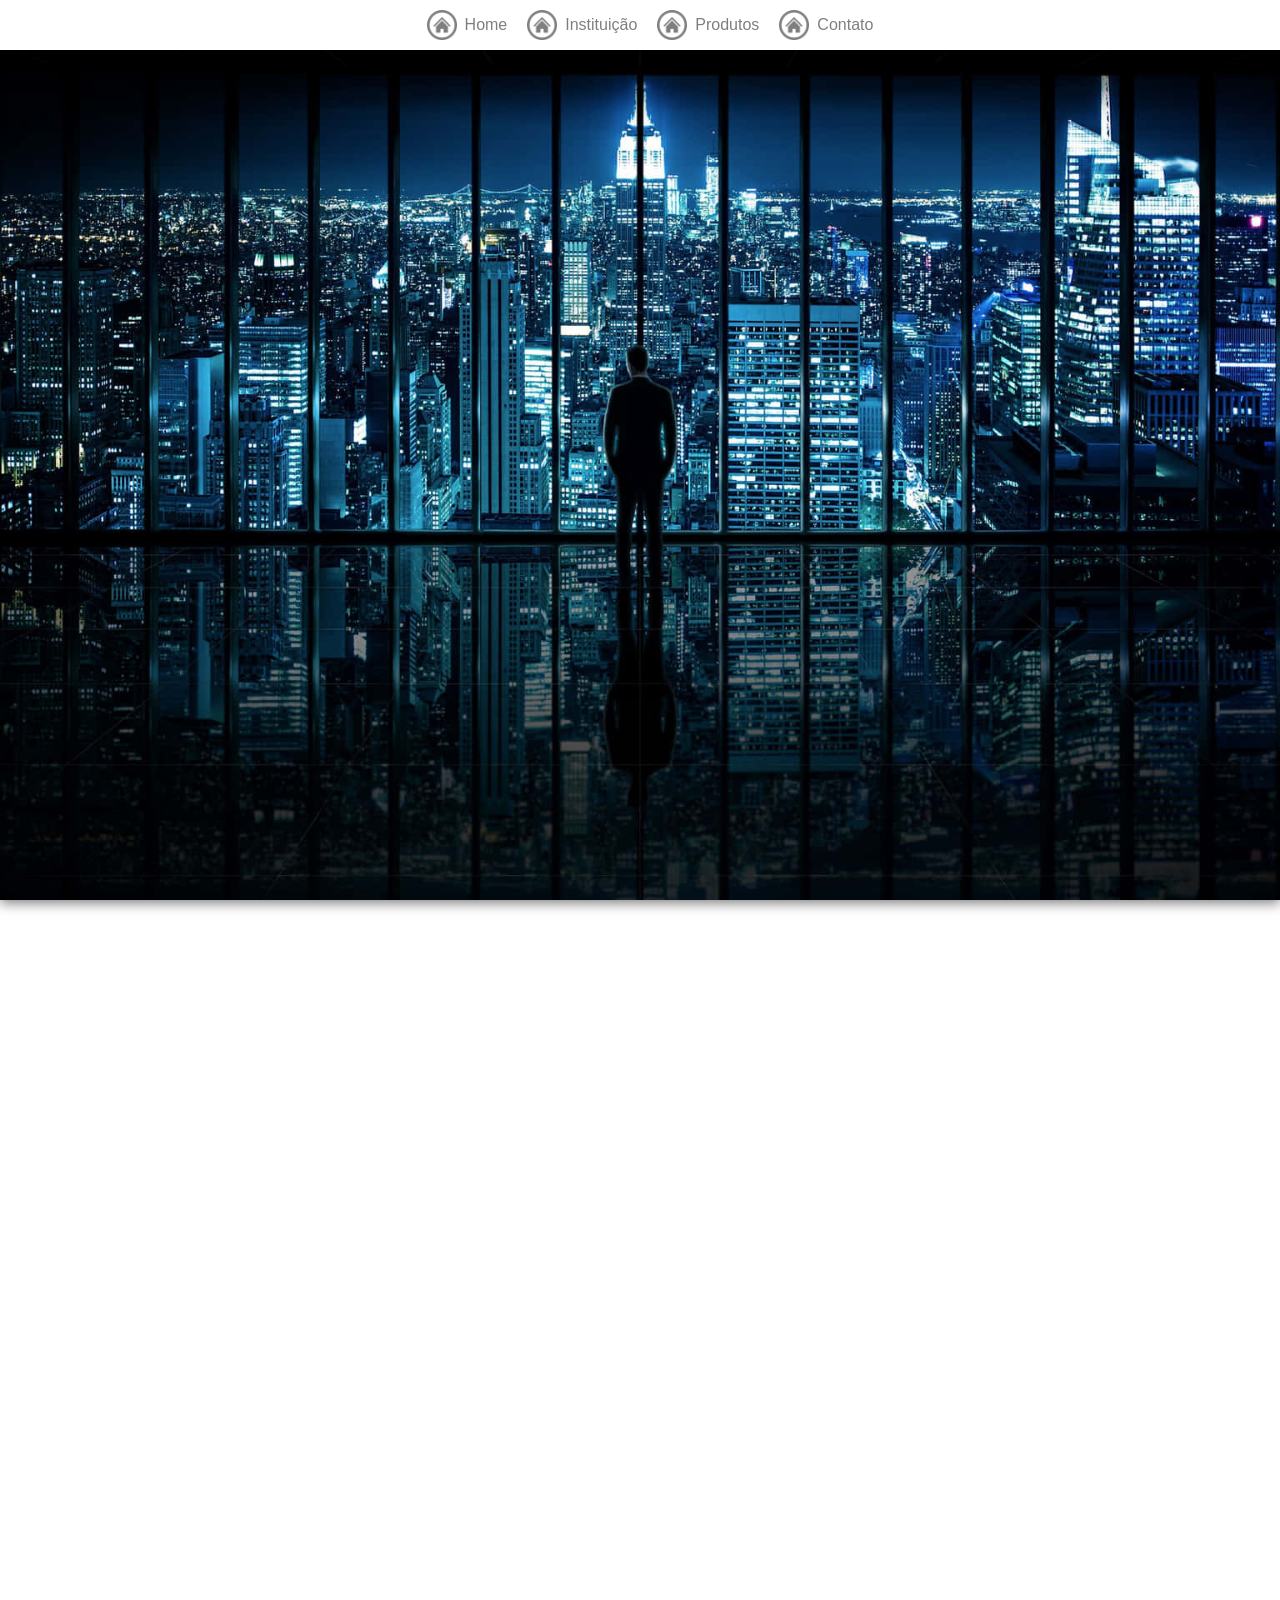
==== Home/index.html @ 4aec589e "Add files via upload" ====
<!DOCTYPE html>
<html lang="en">
<head>
    <meta charset="UTF-8">
    <meta name="viewport" content="width=device-width, initial-scale=1.0">
    <title>Site institucional</title>
    <link rel="stylesheet" href="style.css">
</head>
<body>
    <nav>
        <a class="nav-item" href="../Home/index.html">
            <img class="icone-nav" src="../assets/icons/botao-home.png" alt="Home">
            <p>Home</p>
        </a>
         <a class="nav-item" href="../Institution/index.html">
            <img class="icone-nav" src="../assets/icons/botao-home.png" alt="Home">
            <p>Instituição</p>
        </a>
         <a class="nav-item" href="../Products/index.html">
            <img class="icone-nav" src="../assets/icons/botao-home.png" alt="Home">
            <p>
                Produtos
            </p>
        </a>
         <a class="nav-item" href="../Contact/index.html">
            <img class="icone-nav" src="../assets/icons/botao-home.png" alt="Home">
            <p>Contato</p>
        </a>
    </nav>

    <div id="wrap-open" class="wrap-open" onclick="abrir()">
        <img src="../assets/icons/menu.png" alt="menu">
    </div>

    <div id="menu-mobile">
        <img onclick="fechar()" src="../assets/icons/fechar.png" alt="Fechar">
        <a href="">Home</a>
        <a href="">Instituição</a>
        <a href="">Produtos</a>
        <a href="">Contato</a>   
    </div>

    <section class="s1">

    </section>

    <section class="s2">
            
    </section>

    <script src="script.js"></script>
</body>
</html>
---- Home/style.css ----
* {
    padding: 0;
    margin: 0;
}

nav {
    display: flex;
    justify-content: center;
    gap: 20px;
    box-shadow: 0px 3px 12px #00000030;
    padding: 10px;
    position: fixed;
    width: 100%;
    background-color: #ffffff;
}

.nav-item {
    display: flex;
    align-items: center;
    justify-content: center;
    text-decoration: none;
    color: black;
    gap: 8px;
    opacity: 0.5;
    transition: all 200ms ease-in-out;
}

.nav-item:hover {
    opacity: 1;
}

.icone-nav {
    width: 30px;
    height: auto;
}

.nav-item p {
    font-size: 16px;
    font-family: Arial, Helvetica, sans-serif;
}

.s1 {
    background-image: url('../assets/images/bg.jpg');
    background-position: center;
    background-repeat: no-repeat;
    background-size: cover;
    background-attachment: fixed;
    height: 100vh;
    box-shadow: 0px 3px 12px #00000085;
}

.s2 {
    height: 100vh;
}

.wrap-open, .wrap-open img {
    display: none;
}

#menu-mobile, #menu-mobile img{
    display: none;
}

@media (width <= 1000px) {
    nav {
        display: none;
    }
    .wrap-open {
        display: flex;
        background-color: #ffffff;
        opacity: 0.5;
        width: 50px;
        height: 50px;
        position: absolute;
        right: 10px;
        top: 10px;
        align-items: center;
        justify-content: center;
        border-radius: 5px;
        transition: all 200ms ease-in-out;
    }
    .wrap-open:hover{
          opacity: 1;
          cursor: pointer;
    }
    .wrap-open img {
        display: flex;
        width: 35px;
    }
    #menu-mobile{
        display: none;
        align-items: center;
        justify-content: center;
        flex-direction: column;
        gap: 20px;
        font-size: 32px;
        height: 100vh;
        animation: deCima 1s ease-in-out;
    }
    #menu-mobile a{
        text-decoration: none;
        font-family: Arial, Helvetica, sans-serif;
        color: black;
        opacity: 0.5;
        transition: all 200ms ease-in-out;
    }

    #menu-mobile a:hover{
        opacity: 1;
        font-weight: bold;
    }

    #menu-mobile img{
        display: block;
        width: 35px;
        position: absolute;
        top: 18px;
        right: 18px;
        opacity: 0.5;
        transition: all 200ms ease-in-out;
    }
    #menu-mobile img:hover{
        cursor: pointer;
        opacity: 1;
    }
}

@keyframes deCima {
    0%{
        transform: translateY(-100%);
        opacity: 0;
        height: 0vh;
    }
    50%{
        opacity: 0;
    }
}
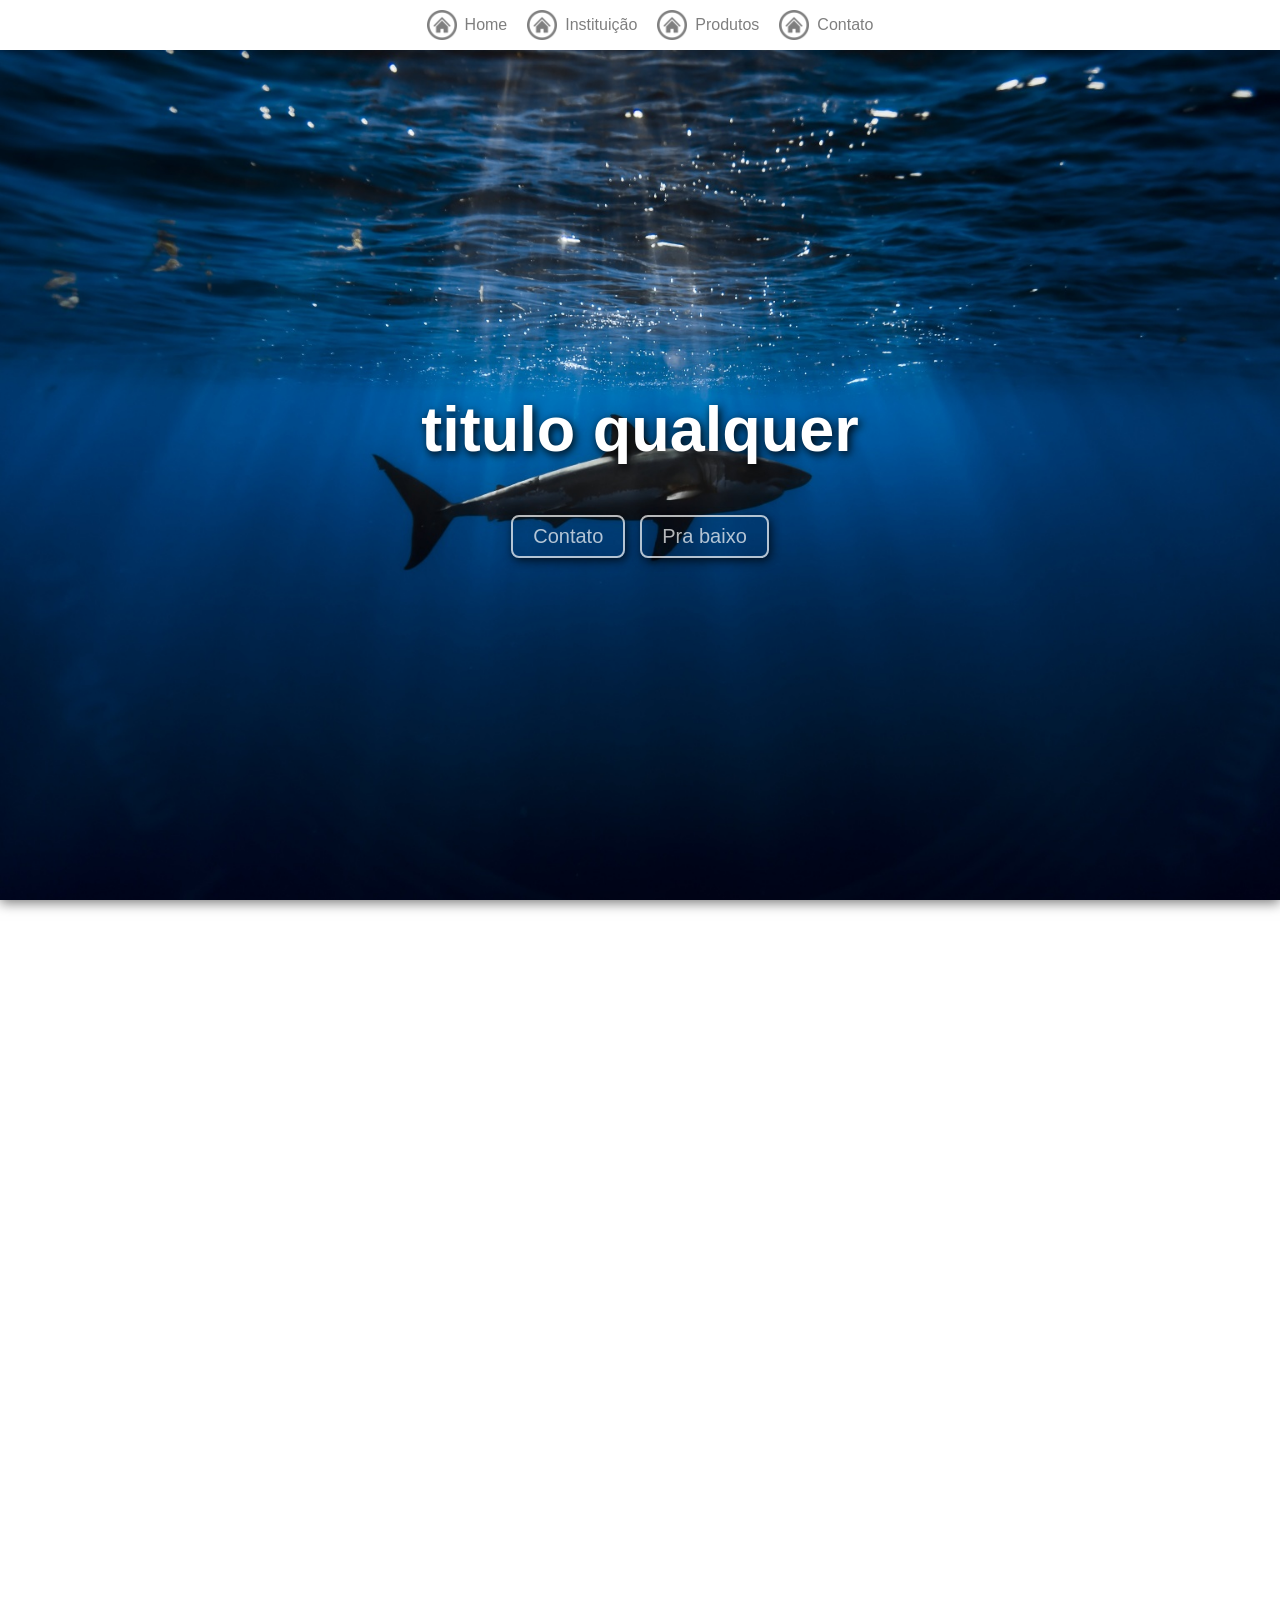
==== commit c0431c08: "Add files via upload" ====
--- a/Home/index.html
+++ b/Home/index.html
@@ -40,12 +40,47 @@
         <a href="">Contato</a>   
     </div>
 
-    <section class="s1">
+     <section class="s1">
+        <div class="wrap-divs">
+            <div class="title-div">
+                <h1>titulo qualquer</h1>
+            </div>
+            <div class="wrap-btns">
+                <button onclick="irParaContato()">Contato</button>
+                <button onclick="praBaixo()">Pra baixo</button>
+            </div>
+        </div>
 
     </section>
 
     <section class="s2">
-            
+        <div class="card">
+            <div class="wrap.img">
+                <img width="400px" src="" alt="">
+            </div>
+            <div class="wrap.text">
+                <h2></h2>
+                <p></p>
+            </div>
+        </div>
+        <div class="card">
+            <div class="wrap.img">
+                <img width="400px"src="" alt="">
+            </div>
+            <div class="wrap.text">
+                <h2></h2>
+                <p></p>
+            </div>
+        </div>
+        <div class="card">
+            <div class="wrap.img">
+                <img width="400px"src="" alt="">
+            </div>
+            <div class="wrap.text">
+                <h2></h2>
+                <p></p>
+            </div>
+        </div>
     </section>
 
     <script src="script.js"></script>
--- a/Home/style.css
+++ b/Home/style.css
@@ -12,6 +12,7 @@
     position: fixed;
     width: 100%;
     background-color: #ffffff;
+    z-index: 999;
 }
 
 .nav-item {
@@ -47,16 +48,55 @@
     background-attachment: fixed;
     height: 100vh;
     box-shadow: 0px 3px 12px #00000085;
+    display: flex;
+    align-items: center;
+    justify-content: center;
 }
+.wrap-divs{
+    padding: 20px;
+}
+.title-div{
+    color: white;
+    font-family: Arial, Helvetica, sans-serif;
+    font-size: 42px;
+    padding: 50px;
+    text-shadow: 2px 3px 10px black;
+}
+.wrap-btns{
+    display: flex;
+    justify-content: center;
+    gap: 15px;
+}
+.wrap-btns button{
+    padding: 8px 20px 8px;
+    border-radius: 8px;
+    border: none;
+    border: 2px solid;
+    background: none;
+    color: white;
+    font-size: 20px;
+    font-family: Arial, Helvetica, sans-serif;
+    box-shadow: 2px 3px 10px black;
+    opacity: 0.7;
+    transition: all 400ms ease-in-out;
+}
+.wrap-btns button:hover{
+    opacity: 1;
+    cursor: pointer;
+    box-shadow: 2px 3px 10px white;
+    border: 2px solid #51daf3;    
+    color: #51daf3;
+    transform: scale(1.1);
 
+
+}
 .s2 {
     height: 100vh;
 }
 
-.wrap-open, .wrap-open img {
+.wrap-open, .wrap-open img  {
     display: none;
 }
-
 #menu-mobile, #menu-mobile img{
     display: none;
 }
@@ -66,7 +106,6 @@
         display: none;
     }
     .wrap-open {
-        display: flex;
         background-color: #ffffff;
         opacity: 0.5;
         width: 50px;
@@ -74,6 +113,7 @@
         position: absolute;
         right: 10px;
         top: 10px;
+        display: flex;
         align-items: center;
         justify-content: center;
         border-radius: 5px;
@@ -84,8 +124,8 @@
           cursor: pointer;
     }
     .wrap-open img {
-        display: flex;
         width: 35px;
+        display: flex; 
     }
     #menu-mobile{
         display: none;
@@ -95,21 +135,19 @@
         gap: 20px;
         font-size: 32px;
         height: 100vh;
-        animation: deCima 1s ease-in-out;
+        animation: decima 1s ease-in-out;
     }
-    #menu-mobile a{
+    #menu-mobile a {
         text-decoration: none;
         font-family: Arial, Helvetica, sans-serif;
         color: black;
         opacity: 0.5;
         transition: all 200ms ease-in-out;
     }
-
     #menu-mobile a:hover{
         opacity: 1;
         font-weight: bold;
     }
-
     #menu-mobile img{
         display: block;
         width: 35px;
@@ -117,15 +155,14 @@
         top: 18px;
         right: 18px;
         opacity: 0.5;
-        transition: all 200ms ease-in-out;
+        transition: all 2ms ease-in-out;
     }
     #menu-mobile img:hover{
         cursor: pointer;
         opacity: 1;
     }
 }
-
-@keyframes deCima {
+@keyframes decima{
     0%{
         transform: translateY(-100%);
         opacity: 0;
@@ -133,5 +170,6 @@
     }
     50%{
         opacity: 0;
+
     }
 }
